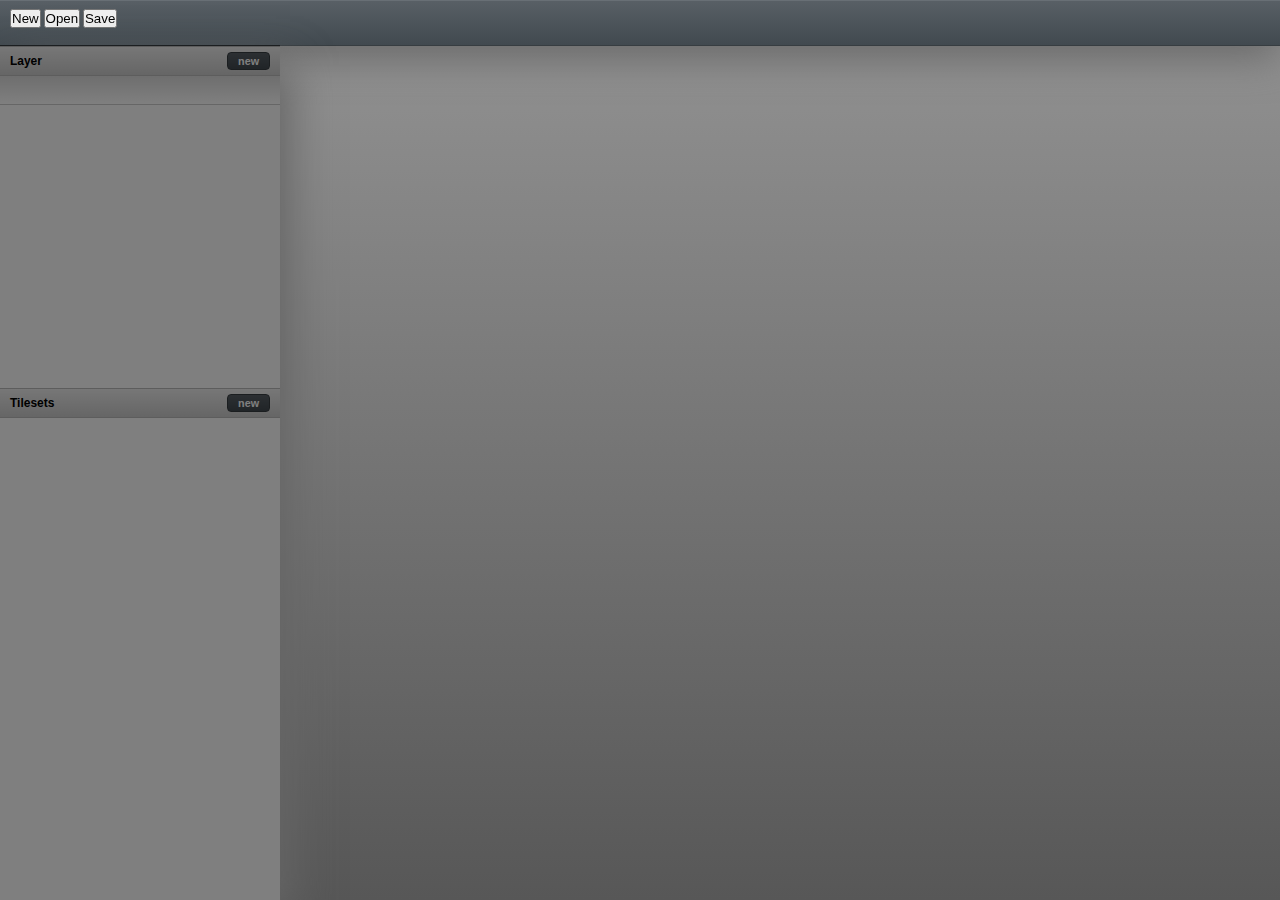
==== src/index.html @ 84283fd2 "- added OpenDialog  - added support for loading a map xml file  - UIUpload changes  - added firstgid" ====
<!DOCTYPE HTML PUBLIC "-//W3C//DTD HTML 4.01 Transitional//EN">
<html>
	<head>
		<title></title>
		<meta http-equiv="Content-Type" content="text/html; charset=ISO-8859-9">
		<script type="text/javascript" src="external/jquery.js"></script>
		<script type="text/javascript" src="application/Bootstrap.js"></script>
		<link rel="stylesheet" type="text/css" href="assets/styles/interface.css" />
		<link rel="stylesheet" type="text/css" href="assets/styles/smoothness/ui.all.css" />
		<link rel="stylesheet" type="text/css" href="assets/styles/smoothness/jquery-ui.css" />
	</head>
	<body>
		<div id="tmp"></div>
		<div id="toolbar">
			<div class="buttons">
				<button icon="ui-icon-document" href="map/create">New</button>
				<button icon="ui-icon-folder-open" href="editor/open">Open</button>
				<button icon="ui-icon-disk">Save</button>
				<a href="#">
					
				</a>
			</div>

		</div>
		<div id="sidebar-disabled"></div>
		<div id="sidebar">
			<ul>
				<li style="height:40%">
					<h3>Layer
						<a href="editor/addLayer" icon="ui-icon-document" class="ui-toolbaritem">
							new
						</a>
					</h3>
					
					<div class="ui-bar">					
						<div id="layer-alpha" class="ui-slider" label="Alpha" min="0" max="100" value="100"></div>
					</div>
					
					<div id="layers"  layout="fitToParent">
						
					
					</div>
				</li>
				<li  style="height:60%">
					<h3>Tilesets
						<div id="tilesets">
						
						</div>
						<a href="editor/addTileset" icon="ui-icon-document" class="ui-toolbaritem">
							new
						</a>
					</h3>
					<div id="tileset" layout="fitToParent">

					</div>
					
				</li>
			</ul>
		</div>
		<div id="wrapper">
			
		</div>
		<div id="main">

		</div>

		<div class="dialog" id="newMap-dialog" title="Create a new map">
			<form>
				<fieldset>
					<label for="width">Width</label>
					<input type="text" name="width" id="newMap-width" class="text ui-widget-content ui-corner-all" size="20" value="19">
					<label for="height">Height</label>
					<input type="text" name="height" id="newMap-height"  class="text ui-widget-content ui-corner-all" size="20" value="14">
				</fieldset>
			</form>
		</div>
	<div class="dialog" id="editor-addTileset-dialog" title="Add a new Tileset">
		<form>
			<fieldset>
				<label for="name">Name</label>
				<input type="text" name="name" id="editor-addTileset-name" class="text ui-widget-content ui-corner-all" size="20" value="19">
				<div id="tileset-filedropzone">
					
				</div>
				<div id="tileset-file">
					
				</div>
			</fieldset>
		</form>
	</div>
	<div class="dialog" id="editor-openMap-dialog" title="Open a map">
		<form>
			<fieldset>
				
				<div id="map-filedropzone">
					
				</div>
				<div id="map-file">
					
				</div>
			</fieldset>
		</form>
	</div>
	</body>
</html>
---- src/assets/styles/interface.css ----
* {
	margin:0px;
	padding:0px;
}
body,html {

	height:100%
	background-color: #e6e6e6;
	font: 80% "Lucida Grande", Lucida, Verdana, sans-serif;
}

a {
	color:#000;
	text-decoration:none;
}

.row {
	float:left;
}

#toolbar {
	position:fixed;
	top:0px;
	left:0px;
	right:0px;
	height:36px;
	-webkit-box-shadow: 0px 10px 40px #666;
	-moz-box-shadow: 0px 10px 40px #666;
	z-index:5;
	border-bottom:1px solid #373d41;
	border-top:1px solid #686f75;
	background: -webkit-gradient(linear, left top, left bottom, from(#585f65), to(#41494f));
	background: -moz-linear-gradient(top, #585f65, #41494f);
	padding: 8px 0px 0px 10px;
}
#toolbar .buttonset,
#toolbar .buttons {
	float:left;
	margin-right:7px;
}


#toolbar a {
	font-size:1.2em;
	font-weight:bold;
	
	
	color:#000;
	cursor:pointer;
	display:inline-block;
	padding:5px 10px 6px;
	position:relative;
	text-decoration:none;
	
	position: relative;
}

#sidebar-disabled {
	bottom:0px;
	left:0;
	position:fixed;
	top:45px;
	width:280px;
	z-index:11;
	opacity: 0.5;
	background:#000;
}
#sidebar {
	border-top:1px solid #373d41;
	bottom:0px;
	left:0;
	position:fixed;
	top:45px;
	width:280px;
	overflow-y: auto;
	background: #eee;
	z-index:10;
	-webkit-box-shadow: 10px 20px 40px #666;
	-moz-box-shadow: 10px 20px 40px #666;
}
	#sidebar ul {
	
	}
	#sidebar ul li {
		display:block;
		background:#fff;
	
	}
	#sidebar ul li input{
		display:inline;
	}
	#sidebar ul li:first h3 {
		border-top:0px;
	}
	#sidebar ul li h3{
		background: -webkit-gradient(linear, left top, left bottom, from(#eee), to(#ccc));
		background: -moz-linear-gradient(top, #eee, #ccc);
		padding:7px 10px;
		border-bottom:1px solid #bbb;
		border-top:1px solid #bbb;
		position:relative;
	}

#wrapper {
	z-index:1;
	bottom:0px;
	left:280px;
	overflow-y:auto;
	position:fixed;
	right:0;
	top:34px;
	padding:10px;
	background: -webkit-gradient(linear, left top, left bottom, from(#919191), to(#575757));
	background: -moz-linear-gradient(top, #919191, #575757);
}
#main {
	z-index:20;
	bottom:0px;
	left:280px;
	overflow-y:auto;
	position:fixed;
	right:0;
	top:45px;
	padding:10px;
}

/**
 * Layer Widget
 */
 
#layers {
	background:#fff;
	overflow:auto;

}

#layers ul li {
	background:#fff;
	padding:8px;
	font-weight:bold;
	border-bottom:1px solid #bbb;
	position: relative;
} 
#layers ul li.odd {
	background: #f6f6f6;
}
#layers ul li input {
	margin-right: 10px;
}
#layers ul li.ui-listview-hover {
	cursor:pointer;

}
#layers ul li.ui-listview-active {
	background: -webkit-gradient(linear, left top, left bottom, from(#afd77a), to(#b7dd82));
	background: -moz-linear-gradient(top, #afd77a, #b7dd82);
	color:#fff;
}
#layers ul li.ui-listview-active .draghandle {
	background: url('../images/draghandle.png') no-repeat;
}



/**
 * tileset widget
*/
#tilesets {
	position:absolute;
	left:80px;
	top:5px;
	height:20px;
}


/**
 * Draghandler
 */
.draghandle {
	width:19px;
	height:16px;
	background: url('../images/drag.png') no-repeat;
	display:block;
	position: absolute;
	right:5px;
	top:8px;
} 

/**
 * UI-subbar
*/

.ui-bar {
	border-bottom:1px solid #ccc;
	padding:8px 8px;
	background: -webkit-gradient(linear, left top, left bottom, from(#ddd), to(#fff));
	background: -moz-linear-gradient(top, #ddd, #fff);
	clear:both;
	height:12px;
	
}

/**
 * UI-Slider
*/
.ui-slider-container dt{
	float:left;
	width:25%;
	font-weight:bold;
}
.ui-slider-container dd{
	float:left;
	width:70%;

}

/**
 * UI-Forms
*/

div.dialog {
	display:none;
}

fieldset {
	border:0 none;

	padding:0;
}
label, input {
	display:block;
}
input.text {
	margin-bottom:12px;
	padding:0.4em;
	width:95%;
}

/**
 * UI-Toolbar item
*/

.ui-toolbaritem {
	display:block;
	float:right;
	padding: 2px 10px;
	font-size:0.9em;
	-moz-border-radius: 4px;
	-webkit-border-radius: 4px;
	border:1px solid #aaa;
	margin-top:-2px;
	background: -webkit-gradient(linear, left top, left bottom, from(#585f65), to(#41494f));
	background: -moz-linear-gradient(top, #585f65, #41494f);
	color:#fff;
	border:1px solid #373d41;

}

/**
 * Jquery UI Additions
 */
.ui-button-text-icon .ui-button-text,
.ui-button-text-icons .ui-button-text {
	padding-left:25px !important;
}
.ui-button-icon-only .ui-icon,
.ui-button-text-icon .ui-icon,
.ui-button-text-icons .ui-icon,
.ui-button-icons-only .ui-icon {
	left: 5px;
}
.ui-button-text-only .ui-button-text {
	padding-top:0px !important;
	padding-bottom:0px !important;
}


#toolbar .ui-state-default, 
#toolbar .ui-widget-content .ui-state-default {
	-moz-border-radius:5px 5px 5px 5px !important;
	-moz-box-shadow:0 1px 3px rgba(0, 0, 0, 0.5)  !important;
	background: -moz-linear-gradient(top, #eee, #ccc)  !important;	
	border-bottom:1px solid rgba(0, 0, 0, 0.25) !important;	
}


.ui-button-text {
	text-shadow:0 -1px 1px rgba(255, 255, 255, 0.25) !important;
	color:#000;
}



/**
 * MapView
 */
div.map {
	overflow:hidden;
	/*
	width:608px;
	height:448px;
	*/
	position: relative;

}

div.overlay {
	width:100%;
	height:100%;
	background: #000;
	opacity: 0.5;
	position: absolute;
	z-index:60;
	display:none;
}
div.map-container {
	position: relative;
	width:608px;
	height:448px;
	background: #fff;
}

div.map-container canvas {
	position: absolute;
	top:0px;
	left:0px;
}


/**
 * Cursor View
 */
div.cursor {

	z-index:9999;
	position: absolute;
	border:1px solid #000;
}
div.cursor div.cursor-tile-inner1 {
	border:3px solid #fff;
	height:100%;

}
div.cursor div.cursor-tile-inner2 {
	border:1px solid #000;
	width:27px;
	height:27px;

}

/**
 * Tileset DropView
 */


.dropzone  {
	display:table-cell;
	text-align:center;
	vertical-align:middle;
	border:8px dashed #ccc;
	-moz-border-radius: 8px;
	-webkit-border-radius:8px;
	color:#666666;
	font-size:20px;
	height:250px;
	width:250px;
}
.dropzone.hover {
	background:#f6f6f6;
	border:8px dashed #999;
	cursor:pointer;
}
#tileset-filedropzone,
#map-filedropzone {
	height:250px;
	width:250px;
	float:left;
}
#tmp {
	position:absolute;
	z-index:1;
	top:-6000px;
}
#tileset-file,
#map-file  {
	float:left;
	margin-left: 10px;
}
#tileset-file img{

	color:white;
	display:block;
	margin:0px auto;
	max-width:250px;
	max-height:250px;
	
 }

 /**
  * TilesetView
  */
#tileset {
	overflow:auto;
}
.tileset {
	border-bottom:1px solid #ccc;
	border-right:1px solid #ccc;
	position: relative;
}
.tileset img {
	z-index:1;
	position: absolute;
}

.tileset div.tile {
	position: absolute;
	top:0px;
	left:0px;
	width:31px;
	height:31px;
	border-top:2px solid #ccc;
	border-left:2px solid #ccc;
	z-index:2;
}

.tileset div.tile:hover {
	background: #fff;
	-moz-opacity: 0.4;
	opacity:0.4;
	cursor: pointer;
}
.tileset div.tile.ui-selected {
	-moz-opacity: 0.5;
	opacity:0.5;

	background:#3078ca;
}

.tileset div.tile div.passage {
	display:none;
	height:100%;
	width:100%;
	background: transparent url('../images/passage.png') no-repeat left -32px;
}
.tileset div.tile div.passage.block {

	background-position: left top;
}
.tileset div.tile div.priority {
	display:none;
	height:100%;
	width:100%;
	background: transparent url('../images/priority.png') no-repeat left top;
}
.tileset div.tile div.priority.overlay {
	background-position: left -32px;
}
---- src/assets/styles/smoothness/ui.all.css ----
@import "ui.base.css";
@import "ui.theme.css";
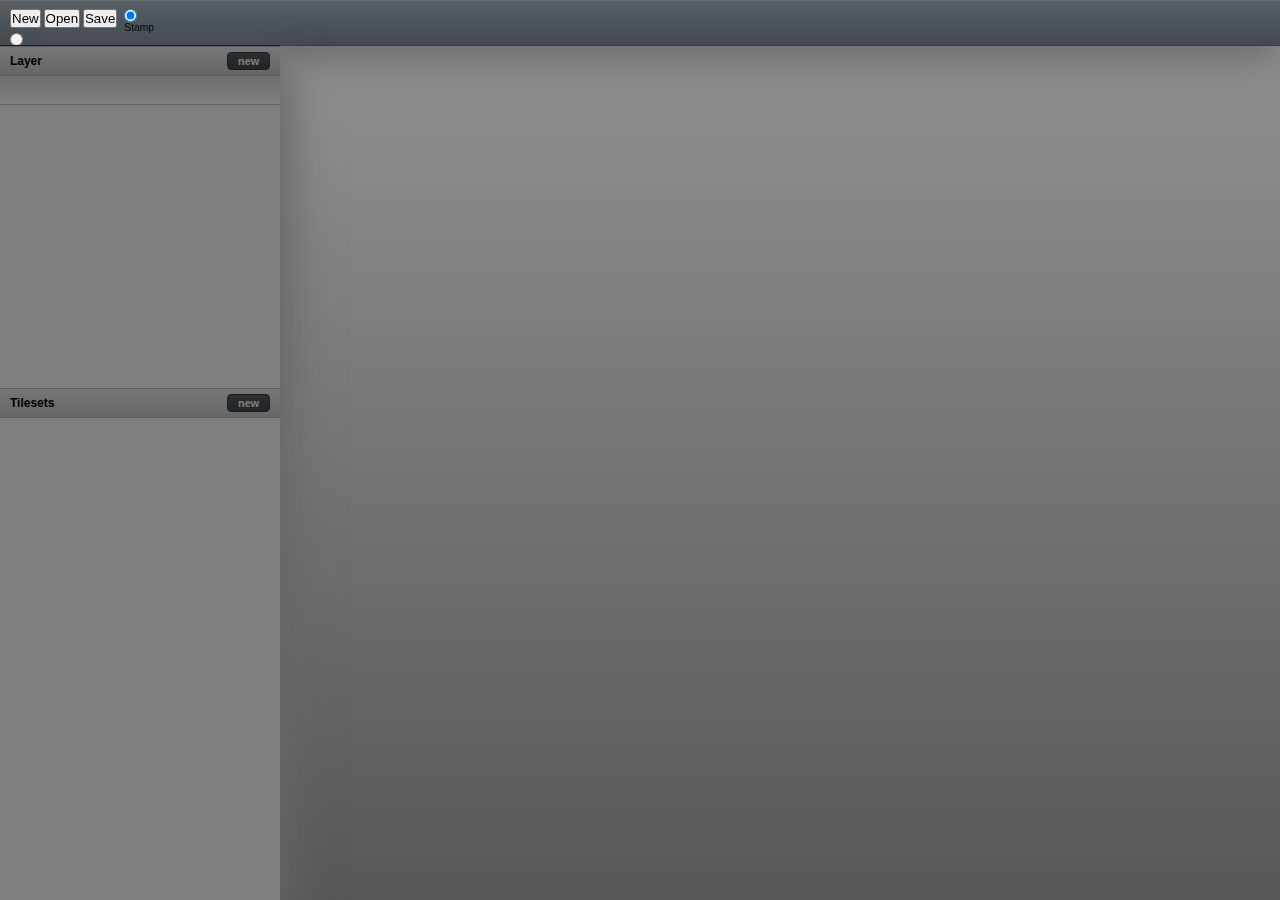
==== commit 9d34bef1: "- implemented delegates  - implemented cursor roles: stamp, paint bucket, eraser  - fixed a big big " ====
--- a/src/index.html
+++ b/src/index.html
@@ -6,20 +6,23 @@
 		<script type="text/javascript" src="external/jquery.js"></script>
 		<script type="text/javascript" src="application/Bootstrap.js"></script>
 		<link rel="stylesheet" type="text/css" href="assets/styles/interface.css" />
-		<link rel="stylesheet" type="text/css" href="assets/styles/smoothness/ui.all.css" />
-		<link rel="stylesheet" type="text/css" href="assets/styles/smoothness/jquery-ui.css" />
+		<link rel="stylesheet" type="text/css" href="assets/styles/base/jquery.ui.all.css" />
+	
 	</head>
 	<body>
 		<div id="tmp"></div>
 		<div id="toolbar">
 			<div class="buttons">
-				<button icon="ui-icon-document" href="map/create">New</button>
-				<button icon="ui-icon-folder-open" href="editor/open">Open</button>
-				<button icon="ui-icon-disk">Save</button>
-				<a href="#">
-					
-				</a>
+				<button id="toolbar-action-new">New</button>
+				<button id="toolbar-action-open">Open</button>
+				<button id="toolbar-action-save">Save</button>
+				
 			</div>
+			<span id="toolbar-tools">
+				<input type="radio" id="toolbar-tools-stamp" name="tool" checked="checked" /><label for="toolbar-tools-stamp">Stamp</label>
+				<input type="radio" id="toolbar-tools-bucket" name="tool" /><label for="toolbar-tools-bucket">Paint Bucket</label>
+				<input type="radio" id="toolbar-tools-eraser" name="tool" /><label for="toolbar-tools-eraser">Eraser</label>
+			</span>
 
 		</div>
 		<div id="sidebar-disabled"></div>
@@ -66,40 +69,43 @@
 
 		<div class="dialog" id="newMap-dialog" title="Create a new map">
 			<form>
-				<fieldset>
-					<label for="width">Width</label>
-					<input type="text" name="width" id="newMap-width" class="text ui-widget-content ui-corner-all" size="20" value="19">
-					<label for="height">Height</label>
-					<input type="text" name="height" id="newMap-height"  class="text ui-widget-content ui-corner-all" size="20" value="14">
-				</fieldset>
+				<label for="width">Width</label>
+				<input type="text" name="width" id="newMap-width" class="text ui-widget-content ui-corner-all" size="20" value="19">
+				<label for="height">Height</label>
+				<input type="text" name="height" id="newMap-height"  class="text ui-widget-content ui-corner-all" size="20" value="14">
 			</form>
 		</div>
 	<div class="dialog" id="editor-addTileset-dialog" title="Add a new Tileset">
 		<form>
-			<fieldset>
-				<label for="name">Name</label>
-				<input type="text" name="name" id="editor-addTileset-name" class="text ui-widget-content ui-corner-all" size="20" value="19">
-				<div id="tileset-filedropzone">
-					
-				</div>
-				<div id="tileset-file">
-					
-				</div>
-			</fieldset>
+		
+			<label for="name">Name</label>
+			<input type="text" name="name" id="editor-addTileset-name" class="text ui-widget-content ui-corner-all" size="20" value="19">
+			<label for="name">Tileset</label>
+			<input type="file" name="tileset-filedropzone" id="tileset-filedropzone" class="text ui-widget-content ui-corner-all" size="20" value="19">
+
+			<div id="tileset-file">
+
+			</div>
+		
 		</form>
 	</div>
 	<div class="dialog" id="editor-openMap-dialog" title="Open a map">
-		<form>
-			<fieldset>
+		
+				<label for="name">Mapfile</label>
+				<input type="file" name="map-filedropzone" id="map-filedropzone" class="text ui-widget-content ui-corner-all" size="20" value="19">
 				
-				<div id="map-filedropzone">
-					
+				<div id="map-file">
+					<dl class="list">
+						<dt>Name:</dt>
+						<dd>Das ist ein Test</dd>
+						<dt>Size:</dt>
+						<dd>10 x 13</dd>
+						<dt>Tilesize:</dt>
+						<dd>32 x 32</dd>
+					</dl>
+				
 				</div>
-				<div id="map-file">
-					
-				</div>
-			</fieldset>
-		</form>
+			
 	</div>
 	</body>
 </html>
--- a/src/assets/styles/interface.css
+++ b/src/assets/styles/interface.css
@@ -13,11 +13,63 @@
 	color:#000;
 	text-decoration:none;
 }
-
+.clean {
+	clear:both;
+	font-size: 1px;
+	border:none;
+	margin: 0px;
+	padding:0px;
+	background: transparent;
+}
 .row {
 	float:left;
 }
 
+dl.list {
+	width:250px;
+	margin-top: 10px;
+	margin-bottom: 15px;
+}
+dl.list dt {
+	float:left;
+	display:block;
+	width:35%;
+	padding:5px 0px;
+	font-weight:bold;
+	border-bottom:1px solid #ccc;
+}
+dl.list dd {
+	float:left;
+	display:block;
+	width:65%;
+	padding:5px 0px;
+	border-bottom:1px solid #ccc;	
+}
+
+ul.list {
+	list-style: none;
+	margin-top: 10px;
+}
+ul.list li:first {
+	border-top:1px solid #aaa;
+}
+ul.list li {
+	padding:4px 0px;
+	position: relative;
+	background: -webkit-gradient(linear, left top, left bottom, from(#eee), to(#ccc));
+	background: -moz-linear-gradient(top, #eee, #ccc);
+	border-bottom:1px solid #aaa;
+	padding-left:28px;
+}
+ul.list li span.checkmark {
+	height:22px;
+	width:25px;
+	background:#fff;
+	position: absolute;
+	top:0px;
+	left:0px;
+	border:1px solid #aaa;
+}
 #toolbar {
 	position:fixed;
 	top:0px;
@@ -147,15 +199,17 @@
 #layers ul li input {
 	margin-right: 10px;
 }
+
 #layers ul li.ui-listview-hover {
 	cursor:pointer;
 
 }
 #layers ul li.ui-listview-active {
-	background: -webkit-gradient(linear, left top, left bottom, from(#afd77a), to(#b7dd82));
-	background: -moz-linear-gradient(top, #afd77a, #b7dd82);
+	background: -webkit-gradient(linear, left top, left bottom, from(#585f65), to(#41494f));
+	background: -moz-linear-gradient(top, #585f65, #41494f);
 	color:#fff;
 }
+
 #layers ul li.ui-listview-active .draghandle {
 	background: url('../images/draghandle.png') no-repeat;
 }
@@ -259,10 +313,12 @@
 /**
  * Jquery UI Additions
  */
+/*
 .ui-button-text-icon .ui-button-text,
 .ui-button-text-icons .ui-button-text {
 	padding-left:25px !important;
 }
+
 .ui-button-icon-only .ui-icon,
 .ui-button-text-icon .ui-icon,
 .ui-button-text-icons .ui-icon,
@@ -288,6 +344,7 @@
 	text-shadow:0 -1px 1px rgba(255, 255, 255, 0.25) !important;
 	color:#000;
 }
+*/
 
 
 
@@ -370,12 +427,7 @@
 	border:8px dashed #999;
 	cursor:pointer;
 }
-#tileset-filedropzone,
-#map-filedropzone {
-	height:250px;
-	width:250px;
-	float:left;
-}
+
 #tmp {
 	position:absolute;
 	z-index:1;
@@ -385,6 +437,7 @@
 #map-file  {
 	float:left;
 	margin-left: 10px;
+	
 }
 #tileset-file img{
 
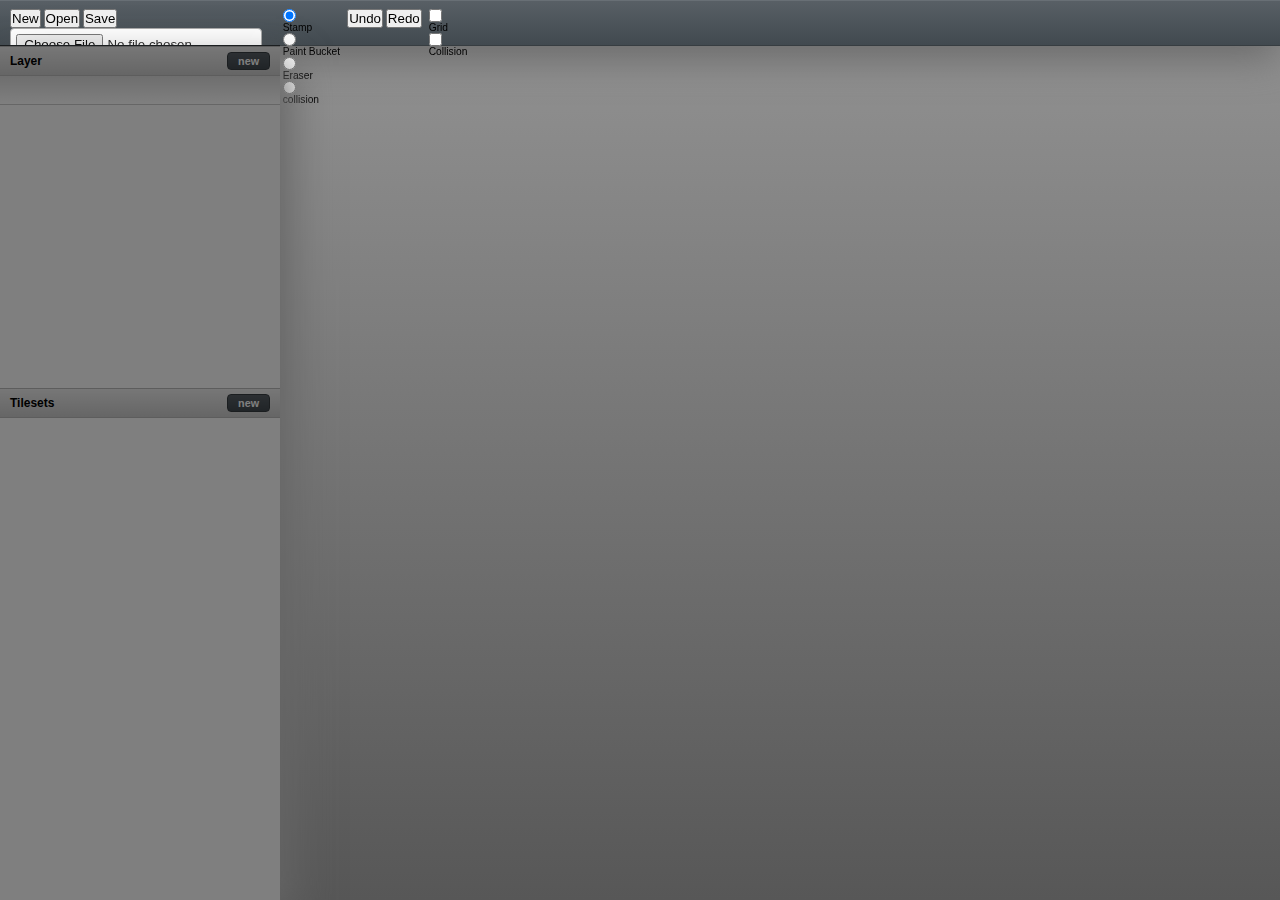
==== commit 69372cb0: "- implemented a simple UndoManager  - changed canvas / layer behaviour. Everything is painted to one" ====
--- a/src/index.html
+++ b/src/index.html
@@ -16,14 +16,27 @@
 				<button id="toolbar-action-new">New</button>
 				<button id="toolbar-action-open">Open</button>
 				<button id="toolbar-action-save">Save</button>
-				
+				<div id="toolbar-action-save-fake"></div>
+				<div id="toolbar-action-open-fake">
+					<input type="file" name="map-filedropzone" id="map-filedropzone" class="text ui-widget-content ui-corner-all" size="20" value="19">
+				</div>
 			</div>
-			<span id="toolbar-tools">
+			<span class="buttons" id="toolbar-tools">
 				<input type="radio" id="toolbar-tools-stamp" name="tool" checked="checked" /><label for="toolbar-tools-stamp">Stamp</label>
 				<input type="radio" id="toolbar-tools-bucket" name="tool" /><label for="toolbar-tools-bucket">Paint Bucket</label>
 				<input type="radio" id="toolbar-tools-eraser" name="tool" /><label for="toolbar-tools-eraser">Eraser</label>
+				<input type="radio" id="toolbar-tools-collision" name="tool" /><label for="toolbar-tools-collision">collision</label>
+				
 			</span>
-
+			<span class="buttons">
+				<button id="toolbar-action-undo">Undo</button>
+				<button id="toolbar-action-redo">Redo</button>
+			</span>
+			<span class="buttons" id="toolbar-layer">
+				<input type="checkbox" id="toolbar-layer-grid" name="grid" /><label for="toolbar-layer-grid">Grid</label>
+				<input type="checkbox" id="toolbar-layer-collision" name="tool" /><label for="toolbar-layer-collision">Collision</label>
+				
+			</span>
 		</div>
 		<div id="sidebar-disabled"></div>
 		<div id="sidebar">
@@ -94,18 +107,12 @@
 				<label for="name">Mapfile</label>
 				<input type="file" name="map-filedropzone" id="map-filedropzone" class="text ui-widget-content ui-corner-all" size="20" value="19">
 				
-				<div id="map-file">
-					<dl class="list">
-						<dt>Name:</dt>
-						<dd>Das ist ein Test</dd>
-						<dt>Size:</dt>
-						<dd>10 x 13</dd>
-						<dt>Tilesize:</dt>
-						<dd>32 x 32</dd>
-					</dl>
-				
-				</div>
 			
+	</div>
+	<div class="dialog" id="editor-navigator" title="Navigator">
+		<div id="navigator-map" >
+
+		</div>
 	</div>
 	</body>
 </html>
--- a/src/assets/styles/interface.css
+++ b/src/assets/styles/interface.css
@@ -89,6 +89,7 @@
 #toolbar .buttons {
 	float:left;
 	margin-right:7px;
+	position: relative;
 }
 
 
@@ -106,6 +107,16 @@
 	
 	position: relative;
 }
+#toolbar-action-save-fake {
+	position: absolute;
+	width:61px;
+	height:28px;
+	top:0px;
+	left:130px;
+	
+	z-index:999;
+}
+
 
 #sidebar-disabled {
 	bottom:0px;
@@ -345,7 +356,9 @@
 	color:#000;
 }
 */
-
+.ui-button-icon-only {
+	width:3.2em !important;
+}
 
 
 /**
@@ -509,4 +522,17 @@
 	background-position: left -32px;
 }
 
-
+/**
+ * custom icons
+ */
+.ui-icon-stamp {
+	 background: transparent url('../images/1267010546_pencil.png') no-repeat left top !important;
+}
+.ui-icon-bucket {
+	 background: transparent url('../images/1267010565_fill.png') no-repeat left top !important;
+}
+
+.ui-icon-eraser {
+	 background: transparent url('../images/1267010584_eraser.png') no-repeat left top !important;
+}
+
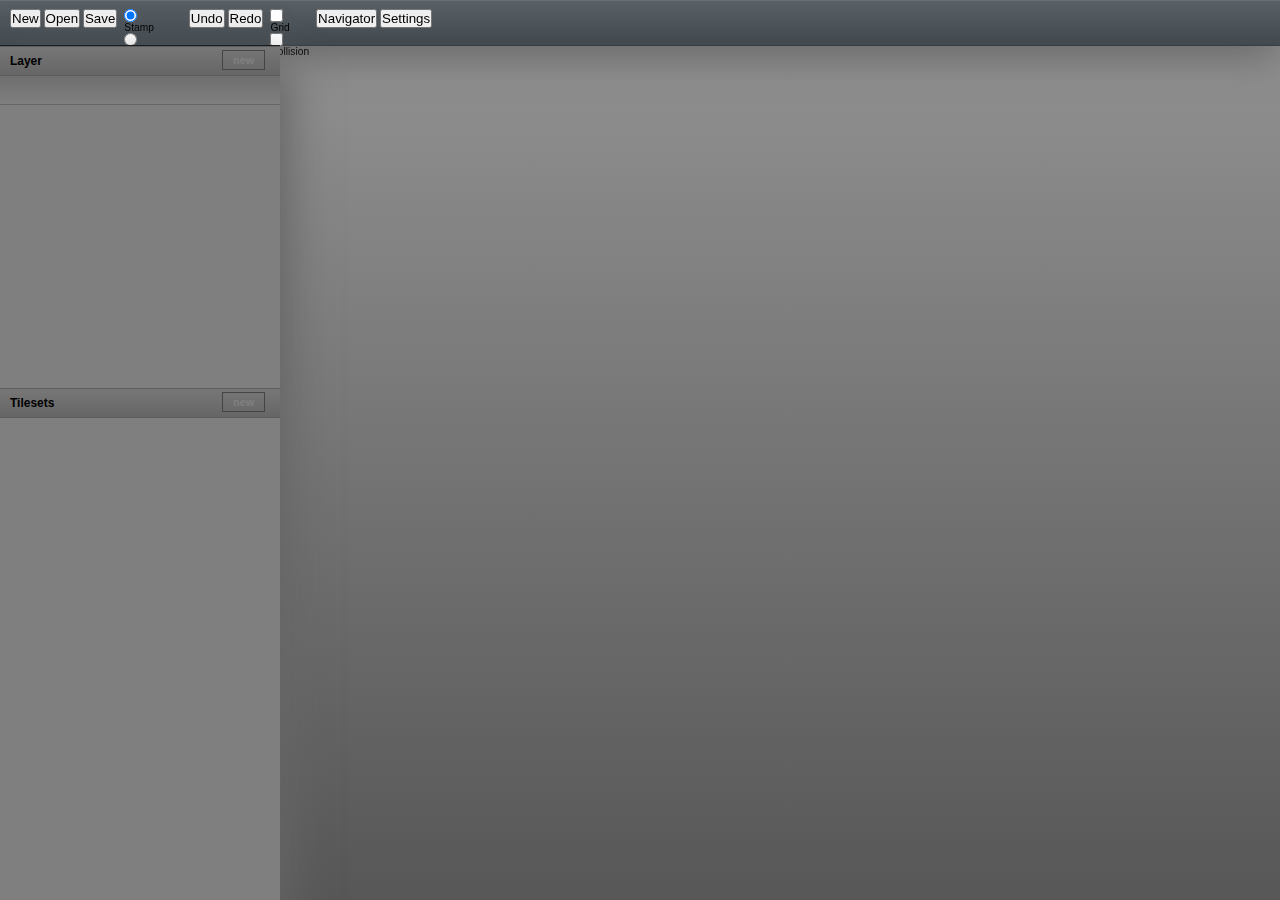
==== commit f0c66e5d: "- ui changes" ====
--- a/src/index.html
+++ b/src/index.html
@@ -35,8 +35,12 @@
 			<span class="buttons" id="toolbar-layer">
 				<input type="checkbox" id="toolbar-layer-grid" name="grid" /><label for="toolbar-layer-grid">Grid</label>
 				<input type="checkbox" id="toolbar-layer-collision" name="tool" /><label for="toolbar-layer-collision">Collision</label>
-				
 			</span>
+			<div class="buttons" id="toolbar-system">
+				<button id="toolbar-action-navigator">Navigator</button>
+				<button id="toolbar-action-settings">Settings</button>
+
+			</div>
 		</div>
 		<div id="sidebar-disabled"></div>
 		<div id="sidebar">
@@ -47,14 +51,13 @@
 							new
 						</a>
 					</h3>
-					
 					<div class="ui-bar">					
 						<div id="layer-alpha" class="ui-slider" label="Alpha" min="0" max="100" value="100"></div>
 					</div>
 					
 					<div id="layers"  layout="fitToParent">
 						
-					
+
 					</div>
 				</li>
 				<li  style="height:60%">
@@ -79,13 +82,46 @@
 		<div id="main">
 
 		</div>
+	<div class="dialog" id="newMap-dialog" title="Create a new map">
+			<form>
+				<div class="container">
+					<fieldset>
+						<legend>Map</legend>
+						<dl>
+							<dt><label for="name">Name</label></dt>
+							<dd><input type="text" name="name" id="newMap-name" class="text ui-widget-content ui-corner-all" size="20" value=""></dd>
+						</dl>
 
-		<div class="dialog" id="newMap-dialog" title="Create a new map">
-			<form>
-				<label for="width">Width</label>
-				<input type="text" name="width" id="newMap-width" class="text ui-widget-content ui-corner-all" size="20" value="19">
-				<label for="height">Height</label>
-				<input type="text" name="height" id="newMap-height"  class="text ui-widget-content ui-corner-all" size="20" value="14">
+
+					</fieldset>
+				</div>
+				<div class="container">
+					<fieldset class="row width50">
+						<legend>Map Size</legend>
+						<dl>
+							<dt><label for="width">Width</label></dt>
+							<dd><input type="text" name="width" id="newMap-width" class="text ui-widget-content ui-corner-all" size="5" value="19"></dd>
+							<dt><label for="height">Height</label></dt>
+							<dd><input type="text" name="height" id="newMap-height"  class="text ui-widget-content ui-corner-all" size="5" value="14"></dd>
+						</dl>
+
+					</fieldset>
+					<fieldset class="row width50">
+						<legend>Tile Size</legend>
+						<dl>
+
+							<dt><label for="width">Width</label></dd>
+							<dd><input type="text" name="width" id="newMap-tilewidth" class="text ui-widget-content ui-corner-all" size="5" value="32"></dd>
+							<dt><label for="height">Height</label></dt>
+							<dd><input type="text" name="height" id="newMap-tileheight"  class="text ui-widget-content ui-corner-all" size="5" value="32"></dd>
+						</dl>
+
+
+
+
+
+					</fieldset>
+				</div>
 			</form>
 		</div>
 	<div class="dialog" id="editor-addTileset-dialog" title="Add a new Tileset">
--- a/src/assets/styles/interface.css
+++ b/src/assets/styles/interface.css
@@ -109,15 +109,38 @@
 }
 #toolbar-action-save-fake {
 	position: absolute;
-	width:61px;
+	width:70px;
 	height:28px;
 	top:0px;
-	left:130px;
-	
+	left:148px;
 	z-index:999;
-}
-
-
+	cursor: pointer;
+	z-index:20;
+}
+
+#toolbar-action-open-fake {
+	position: absolute;
+	width:70px;
+	height:28px;
+	top:0px;
+	left:72px;
+	z-index:999;
+	cursor: pointer;
+	z-index:10;
+}
+#toolbar-action-open-fake input {
+	opacity:0;
+	height:28px;
+	width:71px;
+	cursor: pointer;
+}
+#toolbar-action-open-fake input:hover {
+	cursor: pointer;
+}
+
+#toolbar-tools {
+	z-index:30;
+}
 #sidebar-disabled {
 	bottom:0px;
 	left:0;
@@ -304,22 +327,27 @@
 /**
  * UI-Toolbar item
 */
-
 .ui-toolbaritem {
 	display:block;
 	float:right;
-	padding: 2px 10px;
+	padding: 0px 10px;
 	font-size:0.9em;
-	-moz-border-radius: 4px;
-	-webkit-border-radius: 4px;
-	border:1px solid #aaa;
-	margin-top:-2px;
-	background: -webkit-gradient(linear, left top, left bottom, from(#585f65), to(#41494f));
-	background: -moz-linear-gradient(top, #585f65, #41494f);
+	padding-top:3px;
+	-moz-border-radius:5px;
+	background:-moz-linear-gradient(center top , #EEE, #AAA) repeat scroll 0 0 transparent;
 	color:#fff;
-	border:1px solid #373d41;
-
-}
+	border:1px solid #888;
+	margin-top:-4px;
+	padding-bottom:3px;
+	margin-right:5px;
+}
+.ui-toolbaritem:hover {
+	background:-moz-linear-gradient(center top , #FFF, #BBB) repeat scroll 0 0 transparent;
+}
+.ui-toolbaritem:active {
+	background:-moz-linear-gradient(center top , #AAA, #EEE) repeat scroll 0 0 transparent;
+}
+
 
 /**
  * Jquery UI Additions
@@ -359,17 +387,19 @@
 .ui-button-icon-only {
 	width:3.2em !important;
 }
-
+.ui-button-text-icon .ui-button-text, .ui-button-text-icons .ui-button-text {
+	padding-left:29px !important;
+}
+.ui-icon {
+	left:5px;
+}
 
 /**
  * MapView
  */
 div.map {
 	overflow:hidden;
-	/*
-	width:608px;
-	height:448px;
-	*/
+	background: transparent url('../images/map_background.png');
 	position: relative;
 
 }
@@ -401,7 +431,8 @@
  * Cursor View
  */
 div.cursor {
-
+	margin-top:-3px;
+	margin-left: -2px;
 	z-index:9999;
 	position: absolute;
 	border:1px solid #000;
@@ -536,3 +567,37 @@
 	 background: transparent url('../images/1267010584_eraser.png') no-repeat left top !important;
 }
 
+.ui-icon-collision {
+	 background: transparent url('../images/collision.png') no-repeat left top !important;
+}
+.ui-icon-collision-layer {
+	 background: transparent url('../images/collision_layer.png') no-repeat left top !important;
+}
+.ui-icon-grid {
+	 background: transparent url('../images/grid.png') no-repeat left top !important;
+}
+
+.ui-icon-undo {
+	 background: transparent url('../images/undo.png') no-repeat left top !important;
+}
+
+
+.ui-icon-redo {
+	 background: transparent url('../images/redo.png') no-repeat left top !important;
+}
+
+
+.container {
+	clear:both;
+	float:left;
+	margin:0 0 8px;
+	width:100%;
+}
+.row {
+	float:left;
+}
+.width50 {
+	width:50%;
+}
+
+
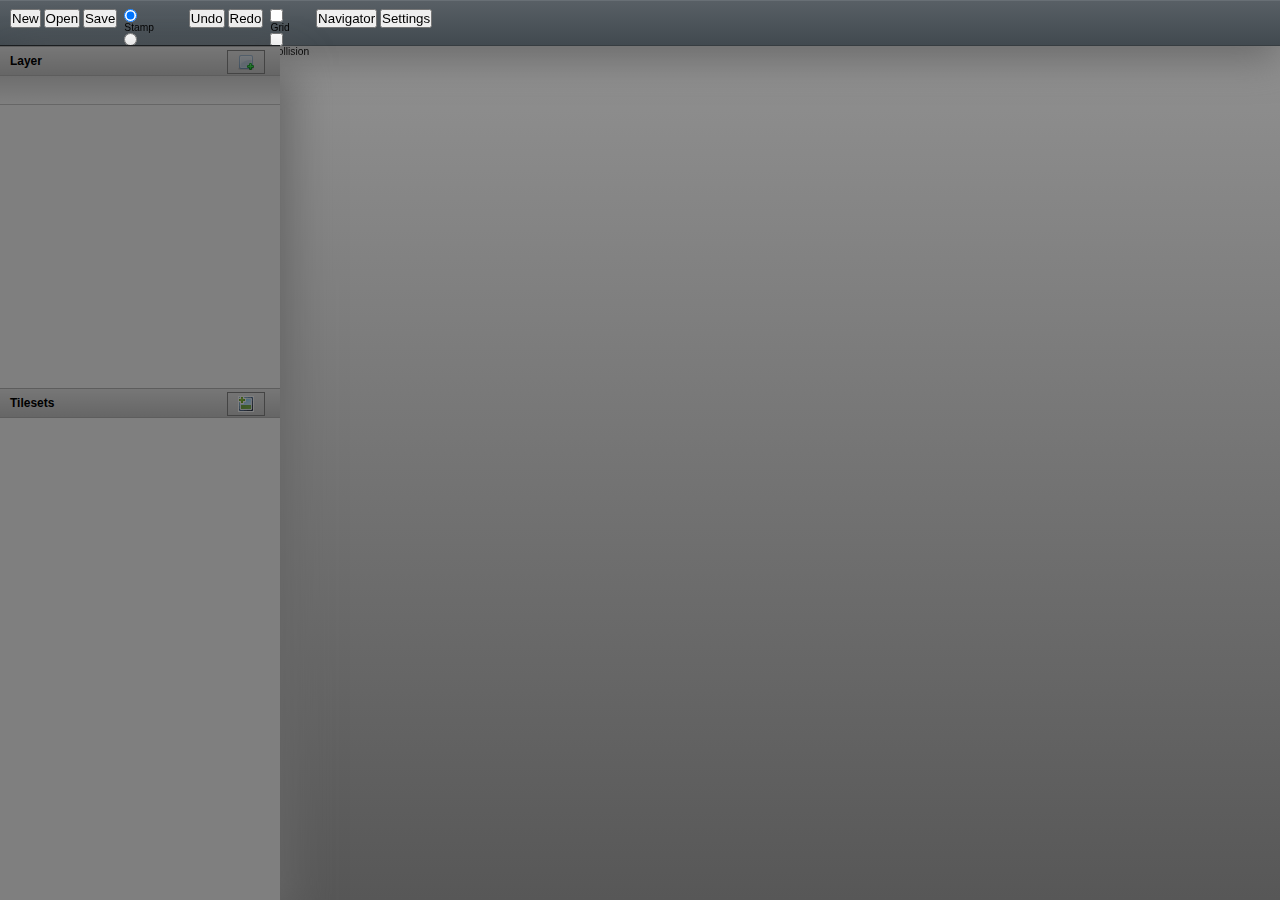
==== commit 2f0cd874: "- ui changes" ====
--- a/src/index.html
+++ b/src/index.html
@@ -48,7 +48,7 @@
 				<li style="height:40%">
 					<h3>Layer
 						<a href="editor/addLayer" icon="ui-icon-document" class="ui-toolbaritem">
-							new
+							<img src="assets/images/layer_plus.png" border="0">
 						</a>
 					</h3>
 					<div class="ui-bar">					
@@ -66,7 +66,7 @@
 						
 						</div>
 						<a href="editor/addTileset" icon="ui-icon-document" class="ui-toolbaritem">
-							new
+							<img src="assets/images/image_new.gif" border="0">
 						</a>
 					</h3>
 					<div id="tileset" layout="fitToParent">
--- a/src/assets/styles/interface.css
+++ b/src/assets/styles/interface.css
@@ -312,8 +312,10 @@
 
 fieldset {
 	border:0 none;
-
 	padding:0;
+}
+fieldset legend {
+	font-weight:bold;
 }
 label, input {
 	display:block;
